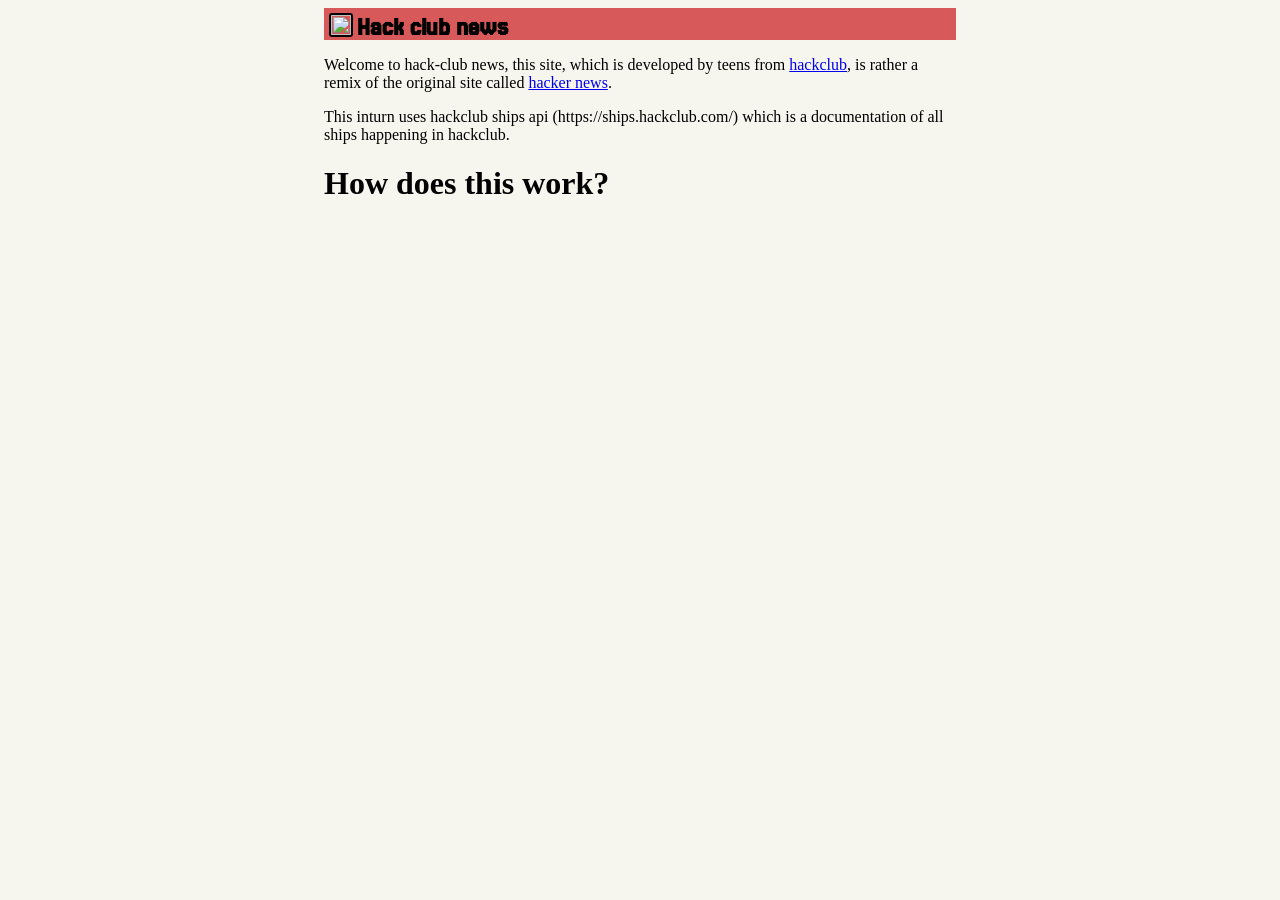
==== welcome.html @ 70b44c52 "Refactor navigation links in index.html; add mostStars.html and mostStars.js for displaying top star" ====
<html>
<head>
    <!--fonts-->
    <link rel="preconnect" href="https://fonts.googleapis.com">
    <link rel="preconnect" href="https://fonts.gstatic.com" crossorigin>
    <link href="https://fonts.googleapis.com/css2?family=Jersey+25&display=swap" rel="stylesheet">
    <!-- links -->
    <link rel="stylesheet" href="style.css">
</head>
<body>
    <div class="center">
        <header class="header">
            <div class="logoHolder">
                <img class="logo" src="https://external-content.duckduckgo.com/iu/?u=https%3A%2F%2Fassets.hackclub.com%2Ficon-square.png&f=1&nofb=1&ipt=61062edeec7abe0d823ad70e7e2c7f6731dd780c2398e8bd09e623e447a10eb0&ipo=images">
                <p class="title"><strong>Hack club news</strong></p>
        </header>
        <p>Welcome to hack-club news, this site, which is developed by teens from <a href="https://hackclub.com/">hackclub</a>, is rather a remix of the original site called <a href="https://news.ycombinator.com/best">hacker news</a>.</p>
        <p>This inturn uses hackclub ships api (https://ships.hackclub.com/) which is a documentation of all ships happening in hackclub.</p>
        <h1>How does this work?</h1>
    </div>
</body>
</html>
---- style.css ----
.jersey-25-regular {
  font-family: "Jersey 25", sans-serif;
  font-weight: 400;
  font-style: normal;
}

.google-sans-flex {
  font-family: "Google Sans Flex", sans-serif;
  font-optical-sizing: auto;
  font-weight: 200;
  font-style: normal;
  font-variation-settings:
    "slnt" 0,
    "wdth" 100,
    "ROND" 0;
}




body {
    background-color: #F6F6EF;
}

.header {
    background-color: rgb(216, 89, 89);
    height: fit-content;
    width: 100%;
}

.logo {
    height: 20px;
    border: 2px black solid;
    border-radius: 3px;
    margin-left: 5px;
    margin-top: 5px;
    margin-bottom: -3px;
}

.title {
    font-family: "Jersey 25", sans-serif;
    display: inline;
    font-size: 25px;
    margin-bottom: 2px;
}

.links {
    display: inline;
    color: inherit;
    text-decoration: none;
}

.links:hover {
    cursor: pointer;
}

.linksholder {
    display: inline;
}

.text {
    display: inline;
    color: blueviolet;
}

.description {
    font-family: "Google Sans Flex", sans-serif;
}

.newestHolder {
    width: 100%;
    height: fit-content;
}


.description {
    font-weight: 400;
    font-size: 10pt;
    text-decoration: none;
    color: inherit;
}

.subText {
    display: inline;
    font-size: 10px;
    color: #828282;
}

.loadMore {
    display: none;
}

.loadMore:hover {
    cursor: pointer;
}

.center {
    width: 50%;
    margin-left: auto;
    margin-right: auto;
}
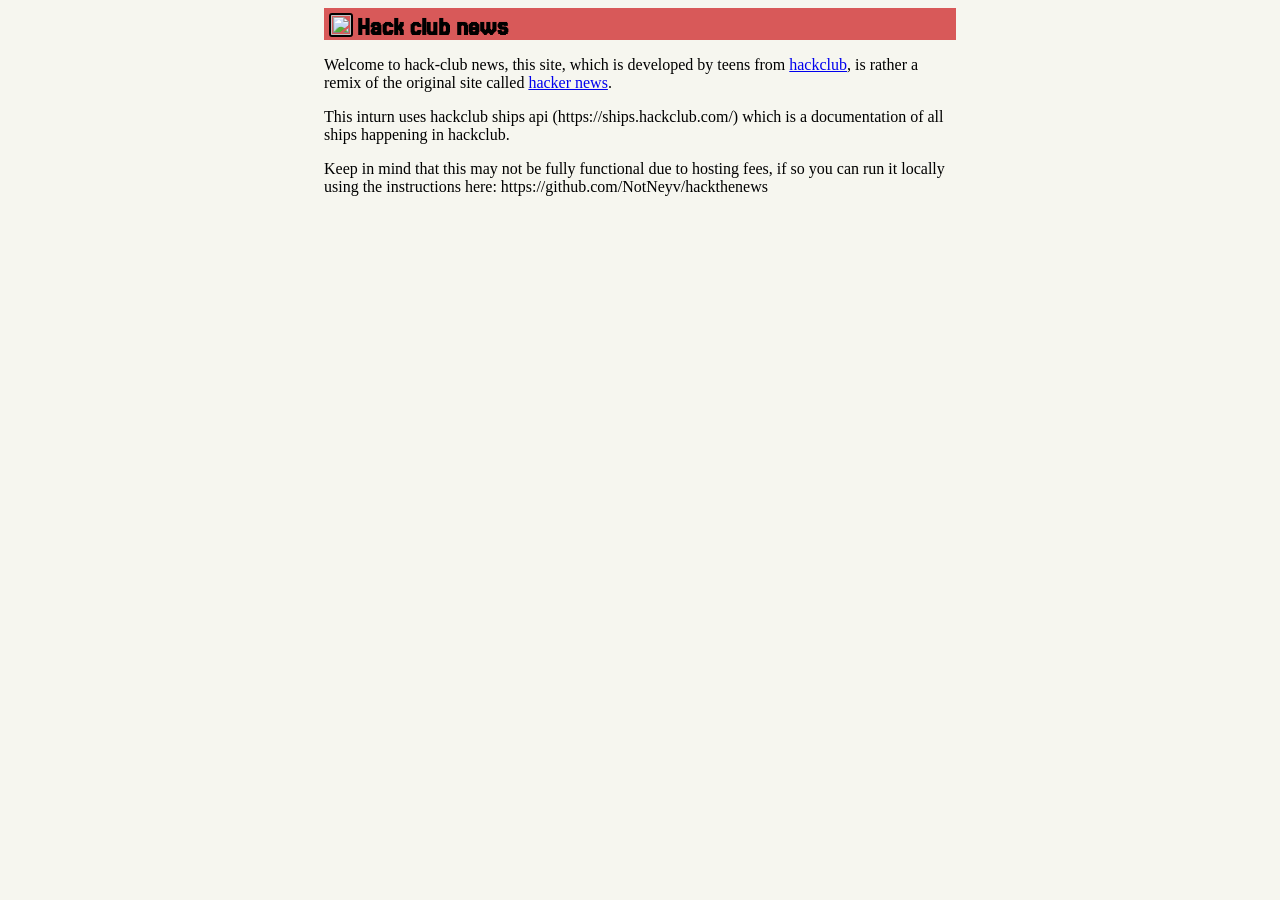
==== commit 56b19a9a: "Update welcome.html with hosting note Added a note about potential hosting issues and local instruct" ====
--- a/welcome.html
+++ b/welcome.html
@@ -16,7 +16,7 @@
         </header>
         <p>Welcome to hack-club news, this site, which is developed by teens from <a href="https://hackclub.com/">hackclub</a>, is rather a remix of the original site called <a href="https://news.ycombinator.com/best">hacker news</a>.</p>
         <p>This inturn uses hackclub ships api (https://ships.hackclub.com/) which is a documentation of all ships happening in hackclub.</p>
-        <h1>How does this work?</h1>
+        <p>Keep in mind that this may not be fully functional due to hosting fees, if so you can run it locally using the instructions here: https://github.com/NotNeyv/hackthenews</p>
     </div>
 </body>
-</html>+</html>
